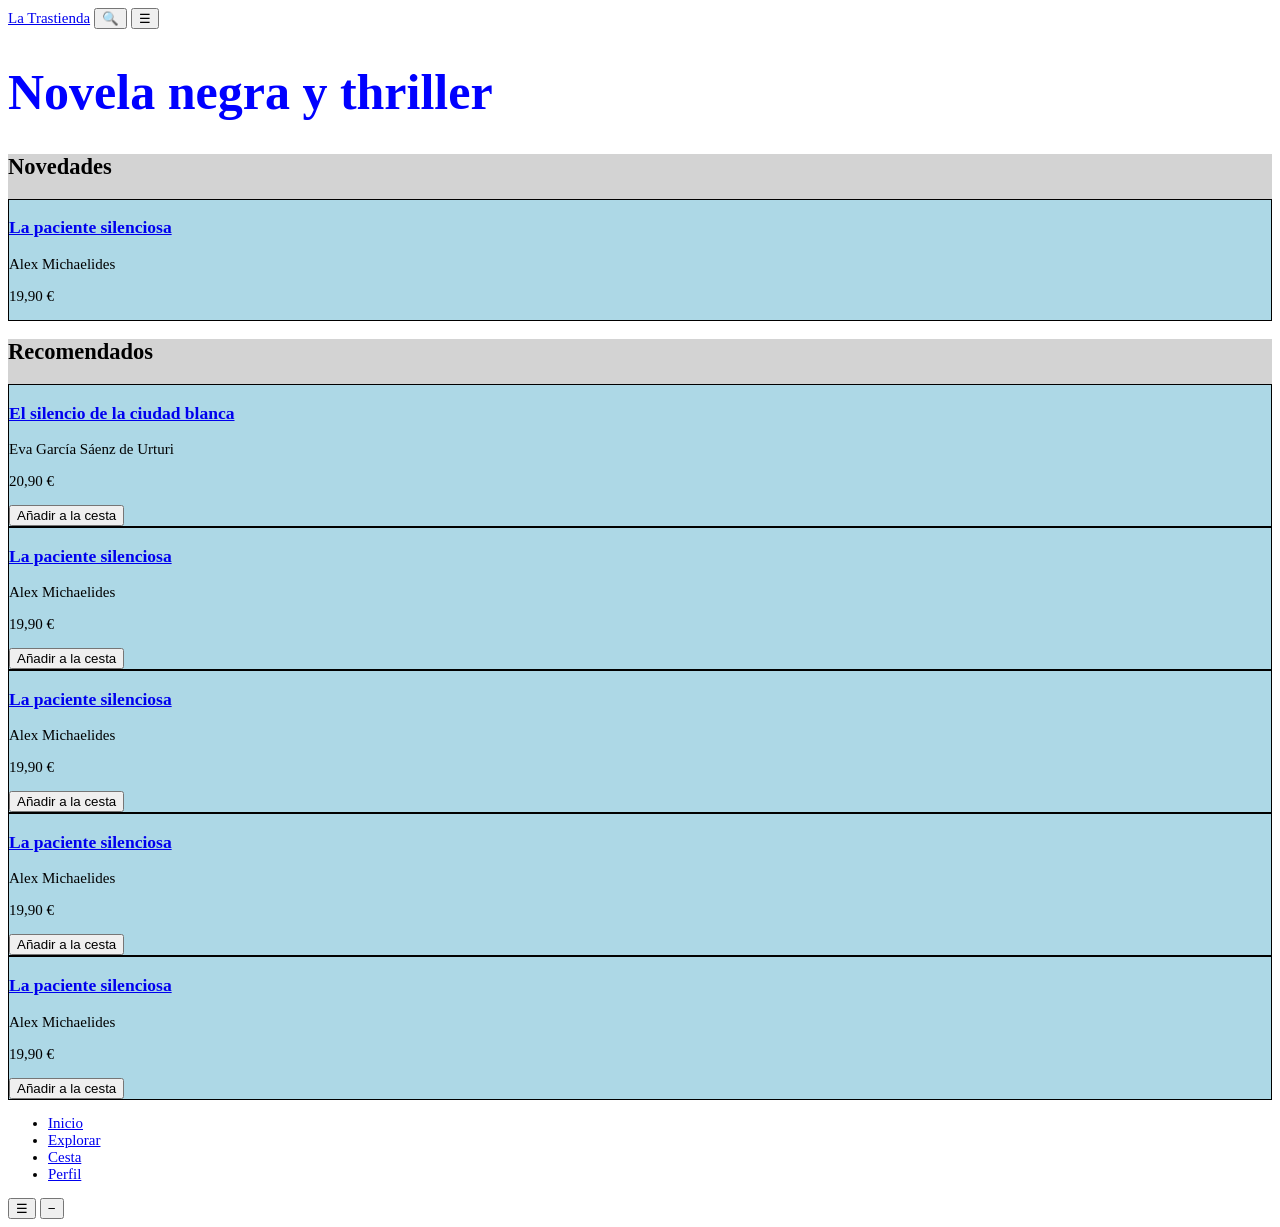
==== Trastienda-UD4/index.html @ a3907e73 "Initial commit: libreria y Trastienda-UD4" ====
<!DOCTYPE html>
<html lang="es">

<head>
    <meta charset="UTF-8">
    <meta name="viewport" content="width=device-width, initial-scale=1.0">
    <title>Trastienda</title>
    <link rel="stylesheet" href="css/style.css">
</head>

<body>

    <header>
        <a href="index.html">La Trastienda</a>
        <button type="button" aria-label="Buscar">🔍</button>
        <button type="button" aria-label="Abrir menú">☰</button>
    </header>

    <main>
        <h1>Novela negra y thriller</h1>

        <section>
            <h2>Novedades</h2>
            <article>
                <h3><a href="detalle.html">La paciente silenciosa</a></h3>
                <p>Alex Michaelides</p>
                <p>19,90 €</p>
            </article>
        </section>

        <section>
            <h2>Recomendados</h2>
            <article>
                <h3><a href="detalle.html">El silencio de la ciudad blanca</a></h3>
                <p>Eva García Sáenz de Urturi</p>
                <p>20,90 €</p>
                <button type="button">Añadir a la cesta</button>
            </article>
            <article>
                <h3><a href="detalle.html">La paciente silenciosa</a></h3>
                <p>Alex Michaelides</p>
                <p>19,90 €</p>
                <button type="button">Añadir a la cesta</button>
            </article>
            <article>
                <h3><a href="detalle.html">La paciente silenciosa</a></h3>
                <p>Alex Michaelides</p>
                <p>19,90 €</p>
                <button type="button">Añadir a la cesta</button>
            </article>
            <article>
                <h3><a href="detalle.html">La paciente silenciosa</a></h3>
                <p>Alex Michaelides</p>
                <p>19,90 €</p>
                <button type="button">Añadir a la cesta</button>
            </article>
            <article>
                <h3><a href="detalle.html">La paciente silenciosa</a></h3>
                <p>Alex Michaelides</p>
                <p>19,90 €</p>
                <button type="button">Añadir a la cesta</button>
            </article>
        </section>
    </main>

    <nav aria-label="Secciones de la app">
        <ul>
            <li><a href="index.html" aria-current="page">Inicio</a></li>
            <li><a href="explorar.html">Explorar</a></li>
            <li><a href="carrito.html">Cesta</a></li>
            <li><a href="perfil.html">Perfil</a></li>
        </ul>
    </nav>

    <button type="button" aria-label="Abrir menú">☰</button>
    <button type="button" aria-label="Quitar un ejemplar de La paciente silenciosa">−</button>
</body>

</html>
---- Trastienda-UD4/css/style.css ----
h1 {
    font-size: 50px;
    color: blue;
}

body {
    font-size: 15px;
    color: black;
}

section {
    font-size: 15px;
    color: black;
    background-color: lightgray;
}

article {
    font-size: 15px;
    color: black;
    border: 1px solid black;
    background-color: lightblue;
}

article img {
    width: 100px;
    height: 100px;
}
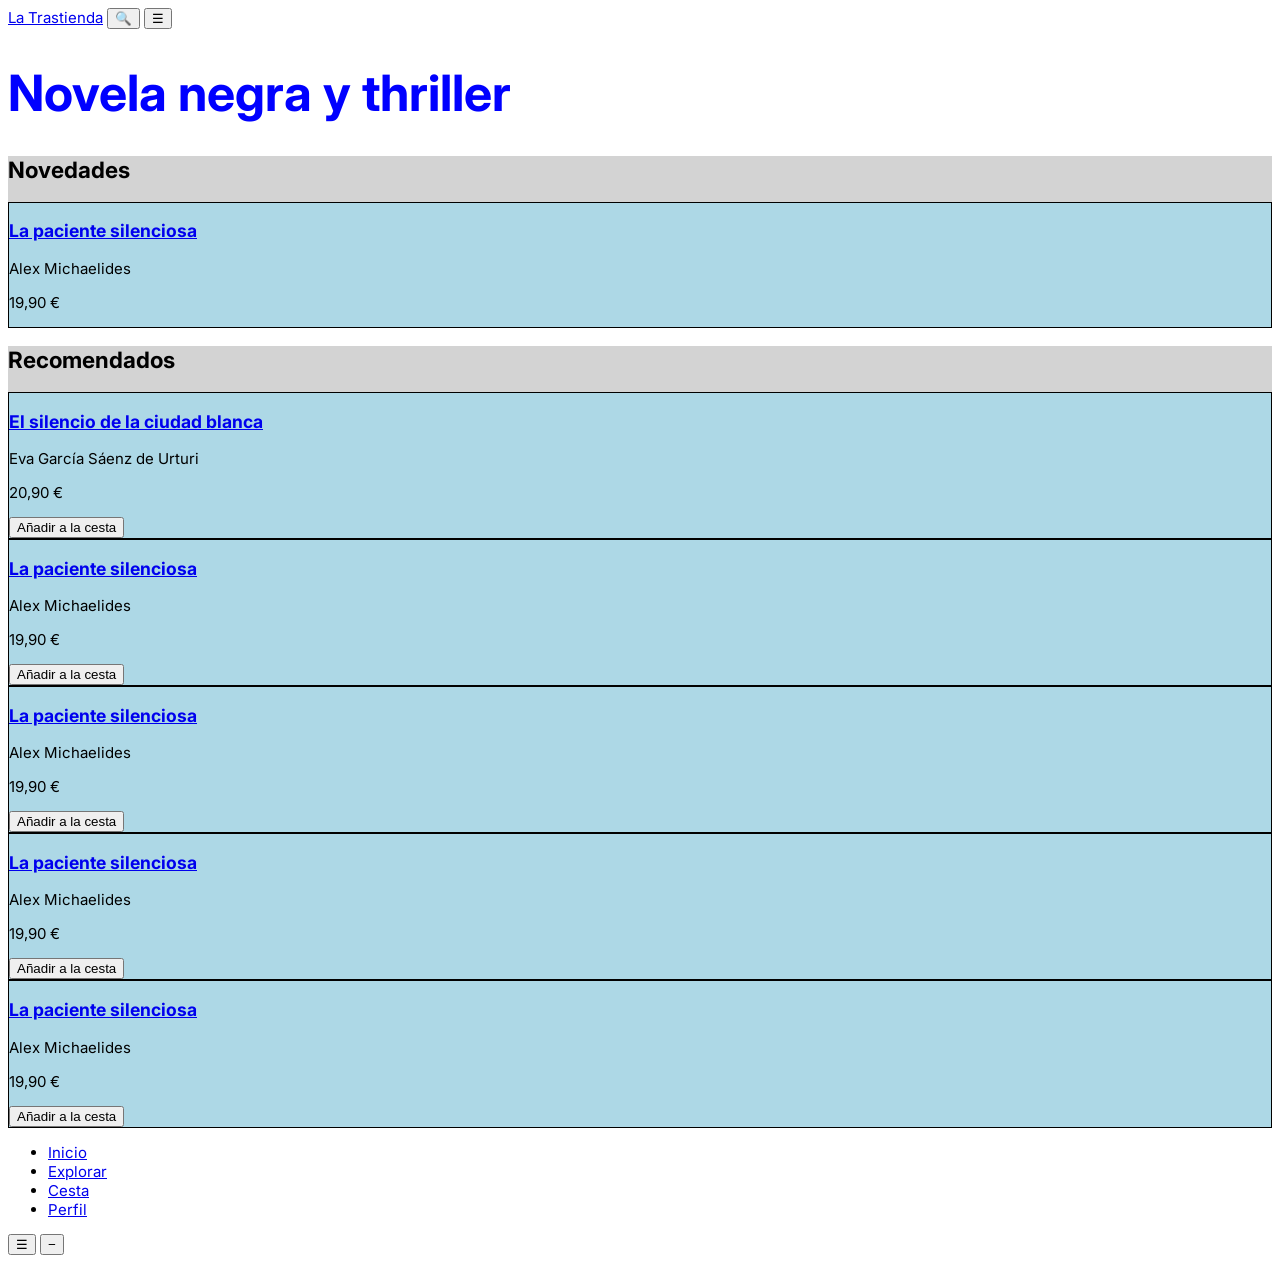
==== commit 38991d64: "aparatdo 5" ====
--- a/Trastienda-UD4/index.html
+++ b/Trastienda-UD4/index.html
@@ -5,6 +5,9 @@
     <meta charset="UTF-8">
     <meta name="viewport" content="width=device-width, initial-scale=1.0">
     <title>Trastienda</title>
+    <link rel="preconnect" href="https://fonts.googleapis.com">
+    <link rel="preconnect" href="https://fonts.gstatic.com" crossorigin>
+    <link href="https://fonts.googleapis.com/css2?family=Inter:wght@400;500;600;700&display=swap" rel="stylesheet">
     <link rel="stylesheet" href="css/style.css">
 </head>
 
--- a/Trastienda-UD4/css/style.css
+++ b/Trastienda-UD4/css/style.css
@@ -5,6 +5,7 @@
 
 body {
     font-size: 15px;
+    font-family: "Inter", system-ui, sans-serif;
     color: black;
 }
 
